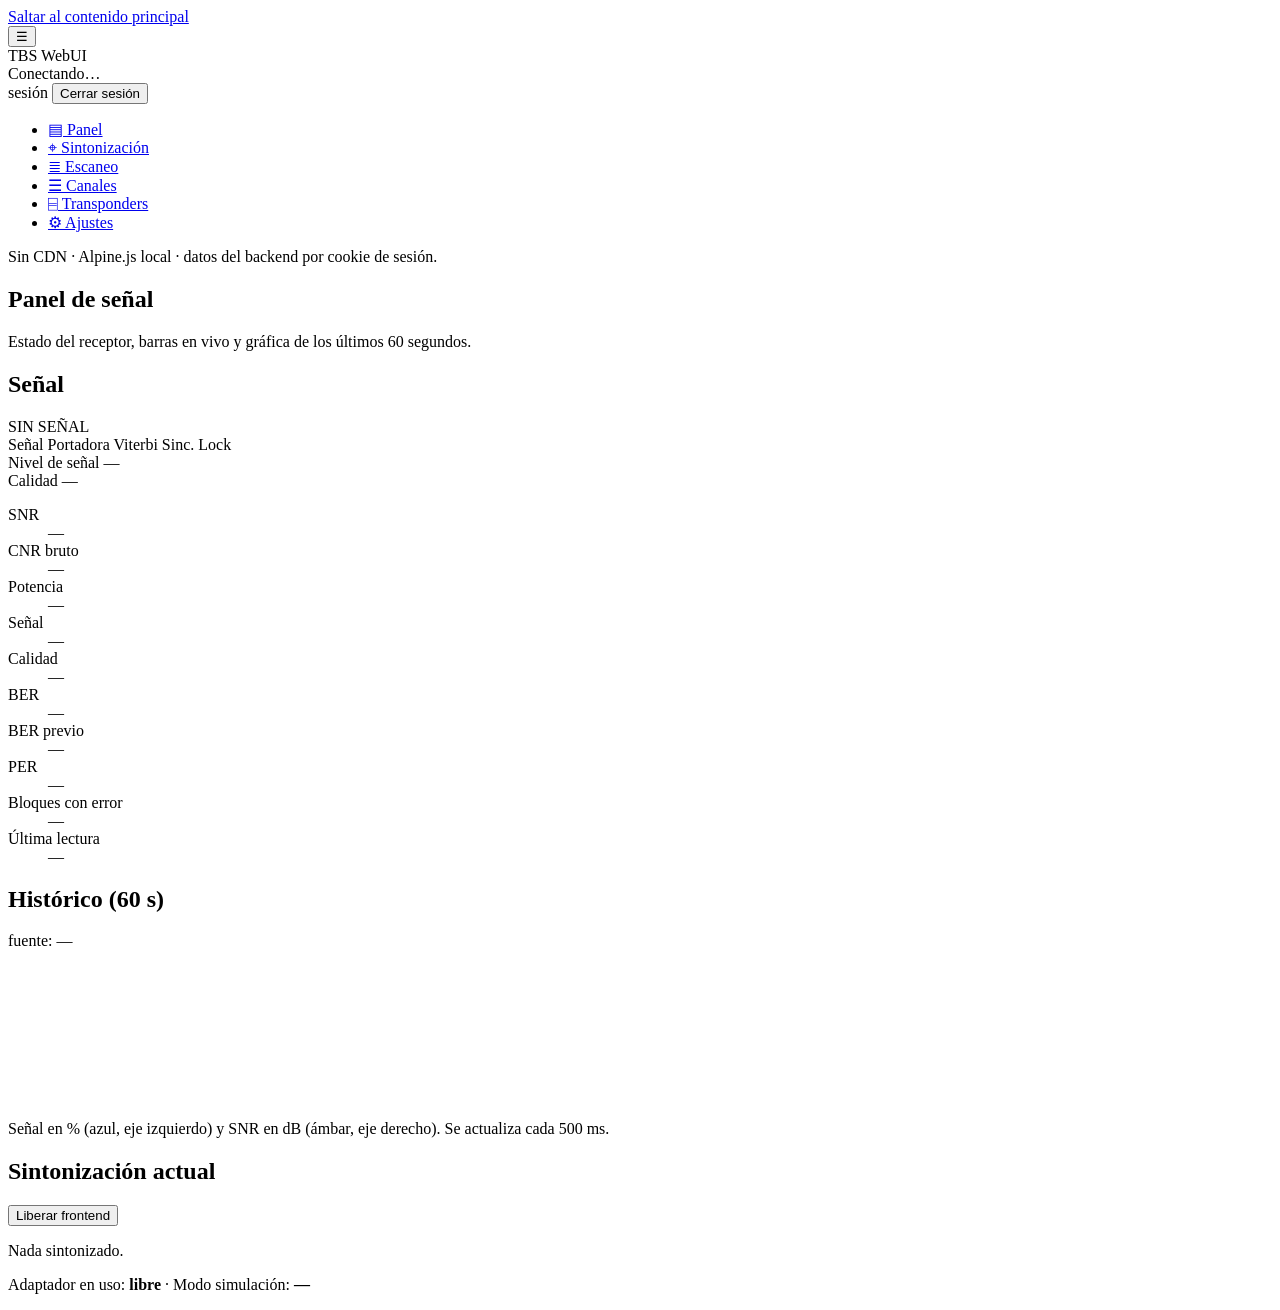
==== tbs-webui/app/web/index.html @ 1529ac0a "TBS WebUI: panel web para tarjetas DVB TBS (FastAPI + SQLite + WebSocket) - Backend FastAPI: login a" ====
<!DOCTYPE html>
<html lang="es">
<head>
  <meta charset="utf-8">
  <meta name="viewport" content="width=device-width, initial-scale=1">
  <meta name="color-scheme" content="dark light">
  <meta name="description" content="Panel web para controlar una tarjeta DVB TBS en Ubuntu: señal en vivo, sintonización, escaneo y canales.">
  <title>Panel · TBS WebUI</title>
  <link rel="icon" href="data:image/svg+xml,%3Csvg xmlns='http://www.w3.org/2000/svg' viewBox='0 0 32 32'%3E%3Crect width='32' height='32' rx='7' fill='%230b1220'/%3E%3Cpath d='M6 20a12 12 0 0 1 12-12' stroke='%2338bdf8' stroke-width='3' fill='none' stroke-linecap='round'/%3E%3Ccircle cx='23' cy='9' r='3' fill='%23fbbf24'/%3E%3Cpath d='M6 26a18 18 0 0 1 18-18' stroke='%2338bdf8' stroke-width='3' fill='none' stroke-linecap='round' opacity='.55'/%3E%3C/svg%3E">
  <link rel="stylesheet" href="/css/styles.css">
</head>
<body>
  <a class="skip-link" href="#main">Saltar al contenido principal</a>

  <div id="boot-overlay" class="overlay" hidden>
    <div class="overlay-card">
      <h1>Sin conexión con el servidor</h1>
      <p id="boot-message">No se pudo contactar con la API de TBS WebUI.</p>
      <button id="boot-retry" type="button" class="btn btn-primary">Reintentar</button>
    </div>
  </div>

  <div id="app-shell" x-data="{ navOpen: false }" @keydown.escape.window="navOpen = false">
    <header class="topbar">
      <button id="nav-toggle" type="button" class="icon-btn nav-toggle"
              aria-label="Mostrar u ocultar la navegación" aria-controls="sidenav" aria-expanded="false"
              :aria-expanded="navOpen ? 'true' : 'false'"
              @click="navOpen = !navOpen">
        <span aria-hidden="true">☰</span>
      </button>
      <div class="brand">
        <span class="brand-mark" aria-hidden="true"></span>
        <span class="brand-name">TBS WebUI</span>
        <span id="app-version" class="brand-version"></span>
      </div>
      <span id="mock-badge" class="badge badge-warn" hidden>MODO SIMULACIÓN</span>

      <div class="topbar-spacer"></div>

      <div id="conn-status" class="conn conn-warn" role="status" aria-live="polite"
           x-data="{ open: false }" @click="open = !open" @keydown.enter.prevent="open = !open"
           tabindex="0" aria-label="Estado de la conexión">
        <span id="conn-dot" class="dot conn-warn" aria-hidden="true"></span>
        <span id="conn-text" class="conn-text">Conectando…</span>
        <span id="conn-detail" class="conn-detail" x-show="open" x-cloak></span>
      </div>

      <div class="user">
        <span id="user-name" class="user-name">sesión</span>
        <button id="logout-btn" type="button" class="btn btn-ghost btn-sm">Cerrar sesión</button>
      </div>
    </header>

    <div class="layout">
      <nav id="sidenav" class="sidenav" aria-label="Navegación principal" :class="{ 'nav-open': navOpen }">
        <ul class="nav-list">
          <li><a class="nav-link" href="#/dashboard" data-route="dashboard" @click="navOpen = false"><span class="nav-ico" aria-hidden="true">▤</span> Panel</a></li>
          <li><a class="nav-link" href="#/tune" data-route="tune" @click="navOpen = false"><span class="nav-ico" aria-hidden="true">⌖</span> Sintonización</a></li>
          <li><a class="nav-link" href="#/scan" data-route="scan" @click="navOpen = false"><span class="nav-ico" aria-hidden="true">≣</span> Escaneo</a></li>
          <li><a class="nav-link" href="#/channels" data-route="channels" @click="navOpen = false"><span class="nav-ico" aria-hidden="true">☰</span> Canales</a></li>
          <li><a class="nav-link" href="#/transponders" data-route="transponders" @click="navOpen = false"><span class="nav-ico" aria-hidden="true">⌸</span> Transponders</a></li>
          <li><a class="nav-link" href="#/settings" data-route="settings" @click="navOpen = false"><span class="nav-ico" aria-hidden="true">⚙</span> Ajustes</a></li>
        </ul>
        <p class="nav-foot muted small">Sin CDN · Alpine.js local · datos del backend por cookie de sesión.</p>
      </nav>

      <main id="main" class="main" tabindex="-1">

        <!-- ================= PANEL ================= -->
        <section class="view" data-view="dashboard" aria-labelledby="h-dashboard">
          <header class="view-head">
            <h1 id="h-dashboard">Panel de señal</h1>
            <p class="muted">Estado del receptor, barras en vivo y gráfica de los últimos 60 segundos.</p>
          </header>

          <div class="grid-2">
            <article class="card">
              <div class="card-head">
                <h2>Señal</h2>
                <span id="dash-lock-badge" class="lock-badge is-unlocked" role="status" aria-live="polite">SIN SEÑAL</span>
              </div>

              <div id="dash-flags" class="flags" role="group" aria-label="Indicadores de bloqueo del receptor">
                <span class="flag flag-off" data-flag="signal"><span class="flag-dot" aria-hidden="true"></span><span>Señal</span></span>
                <span class="flag flag-off" data-flag="carrier"><span class="flag-dot" aria-hidden="true"></span><span>Portadora</span></span>
                <span class="flag flag-off" data-flag="viterbi"><span class="flag-dot" aria-hidden="true"></span><span>Viterbi</span></span>
                <span class="flag flag-off" data-flag="sync"><span class="flag-dot" aria-hidden="true"></span><span>Sinc.</span></span>
                <span class="flag flag-off" data-flag="lock"><span class="flag-dot" aria-hidden="true"></span><span>Lock</span></span>
              </div>

              <div class="bars">
                <div class="bar-block">
                  <div class="bar-head">
                    <span class="bar-label">Nivel de señal</span>
                    <span class="bar-value" id="bar-signal-value">—</span>
                  </div>
                  <div class="bar" id="bar-signal" role="progressbar" aria-label="Nivel de señal"
                       aria-valuemin="0" aria-valuemax="100" aria-valuenow="0">
                    <div class="bar-fill bar-fill-signal" id="bar-signal-fill"></div>
                  </div>
                </div>
                <div class="bar-block">
                  <div class="bar-head">
                    <span class="bar-label">Calidad</span>
                    <span class="bar-value" id="bar-quality-value">—</span>
                  </div>
                  <div class="bar" id="bar-quality" role="progressbar" aria-label="Calidad de señal"
                       aria-valuemin="0" aria-valuemax="100" aria-valuenow="0">
                    <div class="bar-fill bar-fill-quality" id="bar-quality-fill"></div>
                  </div>
                </div>
              </div>

              <p id="stats-error" class="callout callout-error" hidden></p>

              <dl class="metrics">
                <div class="metric"><dt>SNR</dt><dd id="m-snr">—</dd></div>
                <div class="metric"><dt>CNR bruto</dt><dd id="m-cnr">—</dd></div>
                <div class="metric"><dt>Potencia</dt><dd id="m-dbm">—</dd></div>
                <div class="metric"><dt>Señal</dt><dd id="m-signal">—</dd></div>
                <div class="metric"><dt>Calidad</dt><dd id="m-quality">—</dd></div>
                <div class="metric"><dt>BER</dt><dd id="m-ber">—</dd></div>
                <div class="metric"><dt>BER previo</dt><dd id="m-ber-pre">—</dd></div>
                <div class="metric"><dt>PER</dt><dd id="m-per">—</dd></div>
                <div class="metric"><dt>Bloques con error</dt><dd id="m-ucblocks">—</dd></div>
                <div class="metric"><dt>Última lectura</dt><dd id="m-updated">—</dd></div>
              </dl>
            </article>

            <article class="card">
              <div class="card-head">
                <h2>Histórico (60 s)</h2>
                <span class="muted small">fuente: <span id="dash-source">—</span></span>
              </div>
              <div class="chart-wrap">
                <canvas id="signal-chart" role="img"
                        aria-label="Gráfica temporal con el nivel de señal en porcentaje y la relación señal-ruido en decibelios"></canvas>
              </div>
              <p class="muted small">Señal en % (azul, eje izquierdo) y SNR en dB (ámbar, eje derecho). Se actualiza cada 500 ms.</p>
            </article>
          </div>

          <article class="card">
            <div class="card-head">
              <h2>Sintonización actual</h2>
              <button id="release-btn" type="button" class="btn btn-danger-outline btn-sm">Liberar frontend</button>
            </div>
            <div id="tuned-summary"><p class="muted">Nada sintonizado.</p></div>
            <p class="muted small">
              Adaptador en uso: <strong id="dash-locked-by">libre</strong> ·
              Modo simulación: <strong id="dash-mock-mode">—</strong>
            </p>
          </article>
        </section>

        <!-- ================= SINTONIZACIÓN ================= -->
        <section class="view" data-view="tune" aria-labelledby="h-tune" hidden>
          <header class="view-head">
            <h1 id="h-tune">Sintonización manual</h1>
            <p class="muted">Introduce la frecuencia del transponder en MHz; el backend resta el LNB internamente.</p>
          </header>

          <form id="tune-form" class="card" novalidate>
            <div class="form-grid">
              <div class="field">
                <label for="tune-adapter">Adaptador / frontend</label>
                <select id="tune-adapter"></select>
              </div>
              <div class="field">
                <label for="tune-system">Sistema de entrega</label>
                <select id="tune-system">
                  <option value="DVB-S2" selected>DVB-S2</option>
                  <option value="DVB-S">DVB-S</option>
                  <option value="DVB-T">DVB-T</option>
                  <option value="DVB-T2">DVB-T2</option>
                  <option value="DVB-C">DVB-C</option>
                  <option value="DVB-C2">DVB-C2</option>
                  <option value="ISDB-T">ISDB-T</option>
                  <option value="ATSC">ATSC</option>
                </select>
              </div>
              <div class="field">
                <label for="tune-frequency">Frecuencia (MHz)</label>
                <input id="tune-frequency" name="frequency" type="number" inputmode="decimal" step="0.001" min="0" max="2200" value="11096" required>
                <p class="hint" id="tune-freq-hint">Introduce la frecuencia del transponder en MHz.</p>
              </div>
              <div class="field" data-sat-only>
                <label for="tune-polarization">Polarización</label>
                <select id="tune-polarization">
                  <option value="">Automática</option>
                  <option value="V" selected>V (vertical)</option>
                  <option value="H">H (horizontal)</option>
                  <option value="L">L (circular izquierda)</option>
                  <option value="R">R (circular derecha)</option>
                </select>
              </div>
              <div class="field" data-sat-only>
                <label for="tune-symbolrate">Symbol rate (ksps)</label>
                <input id="tune-symbolrate" type="number" inputmode="numeric" step="1" min="0" value="27500">
              </div>
              <div class="field" data-sys="sat cable">
                <label for="tune-fec">FEC</label>
                <select id="tune-fec">
                  <option value="">AUTO</option>
                  <option value="1/2">1/2</option>
                  <option value="2/3">2/3</option>
                  <option value="3/4" selected>3/4</option>
                  <option value="5/6">5/6</option>
                  <option value="7/8">7/8</option>
                  <option value="1/4">1/4</option>
                  <option value="3/5">3/5</option>
                  <option value="4/5">4/5</option>
                  <option value="8/9">8/9</option>
                  <option value="9/10">9/10</option>
                </select>
              </div>
              <div class="field" data-sys="sat terr cable">
                <label for="tune-modulation">Modulación</label>
                <select id="tune-modulation">
                  <option value="">AUTO (por defecto del sistema)</option>
                  <option value="QPSK">QPSK</option>
                  <option value="8PSK" selected>8PSK</option>
                  <option value="16APSK">16APSK</option>
                  <option value="32APSK">32APSK</option>
                  <option value="QAM16">QAM16</option>
                  <option value="QAM32">QAM32</option>
                  <option value="QAM64">QAM64</option>
                  <option value="QAM128">QAM128</option>
                  <option value="QAM256">QAM256</option>
                  <option value="8VSB">8VSB</option>
                  <option value="16VSB">16VSB</option>
                </select>
              </div>
              <div class="field" data-sys="sat">
                <label for="tune-rolloff">Roll-off</label>
                <select id="tune-rolloff">
                  <option value="">AUTO</option>
                  <option value="0.20">0,20</option>
                  <option value="0.25">0,25</option>
                  <option value="0.35" selected>0,35</option>
                </select>
              </div>
              <div class="field" data-sys="sat">
                <label for="tune-pilot">Piloto</label>
                <select id="tune-pilot">
                  <option value="">AUTO</option>
                  <option value="ON">ON</option>
                  <option value="OFF">OFF</option>
                </select>
              </div>
              <div class="field" data-sys="terr">
                <label for="tune-bandwidth">Ancho de banda (MHz)</label>
                <select id="tune-bandwidth">
                  <option value="">AUTO</option>
                  <option value="8" selected>8</option>
                  <option value="7">7</option>
                  <option value="6">6</option>
                  <option value="5">5</option>
                  <option value="10">10</option>
                </select>
              </div>
              <div class="field" data-sys="terr">
                <label for="tune-guard">Intervalo de guarda</label>
                <select id="tune-guard">
                  <option value="">AUTO</option>
                  <option value="1/32">1/32</option>
                  <option value="1/16">1/16</option>
                  <option value="1/8">1/8</option>
                  <option value="1/4">1/4</option>
                </select>
              </div>
              <div class="field" data-sys="terr">
                <label for="tune-transmission">Modo de transmisión</label>
                <select id="tune-transmission">
                  <option value="">AUTO</option>
                  <option value="2K">2K</option>
                  <option value="8K">8K</option>
                  <option value="4K">4K</option>
                </select>
              </div>
              <div class="field" data-sys="terr">
                <label for="tune-hierarchy">Jerarquía</label>
                <select id="tune-hierarchy">
                  <option value="">AUTO</option>
                  <option value="NONE">Ninguna</option>
                  <option value="1">1</option>
                  <option value="2">2</option>
                  <option value="4">4</option>
                </select>
              </div>
              <div class="field" data-sys="terr">
                <label for="tune-code-rate-hp">Code rate HP</label>
                <select id="tune-code-rate-hp">
                  <option value="">AUTO</option>
                  <option value="1/2">1/2</option>
                  <option value="2/3">2/3</option>
                  <option value="3/4">3/4</option>
                  <option value="5/6">5/6</option>
                  <option value="7/8">7/8</option>
                </select>
              </div>
              <div class="field" data-sys="terr">
                <label for="tune-code-rate-lp">Code rate LP</label>
                <select id="tune-code-rate-lp">
                  <option value="">AUTO</option>
                  <option value="1/2">1/2</option>
                  <option value="2/3">2/3</option>
                  <option value="3/4">3/4</option>
                  <option value="5/6">5/6</option>
                  <option value="7/8">7/8</option>
                </select>
              </div>
              <div class="field" data-sys="sat">
                <label for="tune-stream-id">Stream ID (multistream)</label>
                <input id="tune-stream-id" type="number" inputmode="numeric" step="1" min="0" placeholder="opcional">
              </div>
              <div class="field" data-sys="sat">
                <label for="tune-plp-id">PLP ID</label>
                <input id="tune-plp-id" type="number" inputmode="numeric" step="1" min="0" placeholder="opcional">
              </div>
              <div class="field" data-sys="sat terr cable">
                <label for="tune-inversion">Inversión</label>
                <select id="tune-inversion">
                  <option value="AUTO" selected>AUTO</option>
                  <option value="ON">ON</option>
                  <option value="OFF">OFF</option>
                </select>
              </div>
              <div class="field" data-sys="sat terr cable">
                <label for="tune-lock-timeout">Timeout de lock (s)</label>
                <input id="tune-lock-timeout" type="number" inputmode="decimal" step="0.5" min="0.5" max="30" value="5">
              </div>
            </div>

            <details class="disclosure" open>
              <summary>Antena, LNB, tono y DiSEqC</summary>
              <div class="form-grid">
                <div class="field field-check">
                  <label class="check">
                    <input id="tune-use-lnb" type="checkbox" checked>
                    <span>Aplicar conversión de LNB (banda Ku)</span>
                  </label>
                </div>
                <div class="field">
                  <label for="tune-lnb-low">LNB banda baja (kHz)</label>
                  <input id="tune-lnb-low" type="number" inputmode="numeric" step="1" value="9750">
                </div>
                <div class="field">
                  <label for="tune-lnb-high">LNB banda alta (kHz)</label>
                  <input id="tune-lnb-high" type="number" inputmode="numeric" step="1" value="10600">
                </div>
                <div class="field">
                  <label for="tune-lnb-threshold">Umbral de banda (kHz)</label>
                  <input id="tune-lnb-threshold" type="number" inputmode="numeric" step="1" value="11700">
                </div>
                <div class="field">
                  <label for="tune-tone">Tono 22 kHz</label>
                  <select id="tune-tone">
                    <option value="" selected>Automático según banda</option>
                    <option value="1">Forzar encendido</option>
                    <option value="0">Forzar apagado</option>
                  </select>
                </div>
                <div class="field">
                  <label for="tune-voltage">Voltaje de polarización</label>
                  <select id="tune-voltage">
                    <option value="" selected>Automático (H/R = 18 V, V/L = 13 V)</option>
                    <option value="13V">13 V</option>
                    <option value="18V">18 V</option>
                    <option value="OFF">Apagado</option>
                  </select>
                </div>
                <div class="field">
                  <label for="tune-diseqc">DiSEqC</label>
                  <select id="tune-diseqc">
                    <option value="" selected>Desactivado</option>
                    <option value="1.0:0">1.0 · posición 1</option>
                    <option value="1.0:1">1.0 · posición 2</option>
                    <option value="1.0:2">1.0 · posición 3</option>
                    <option value="1.0:3">1.0 · posición 4</option>
                    <option value="1.1:0">1.1 · conmutador 1</option>
                    <option value="1.1:1">1.1 · conmutador 2</option>
                    <option value="1.1:2">1.1 · conmutador 3</option>
                    <option value="1.1:3">1.1 · conmutador 4</option>
                    <option value="1.1:4">1.1 · conmutador 5</option>
                    <option value="1.1:5">1.1 · conmutador 6</option>
                    <option value="1.1:6">1.1 · conmutador 7</option>
                    <option value="1.1:7">1.1 · conmutador 8</option>
                    <option value="1.1:8">1.1 · conmutador 9</option>
                    <option value="1.1:9">1.1 · conmutador 10</option>
                    <option value="1.1:10">1.1 · conmutador 11</option>
                    <option value="1.1:11">1.1 · conmutador 12</option>
                    <option value="1.1:12">1.1 · conmutador 13</option>
                    <option value="1.1:13">1.1 · conmutador 14</option>
                    <option value="1.1:14">1.1 · conmutador 15</option>
                    <option value="1.1:15">1.1 · conmutador 16</option>
                  </select>
                </div>
                <div class="field field-actions">
                  <button id="tune-save-lnb" type="button" class="btn btn-ghost btn-sm">Guardar como predeterminados</button>
                </div>
              </div>
            </details>

            <div class="form-actions">
              <button id="tune-submit" type="submit" class="btn btn-primary">Sintonizar</button>
              <button id="tune-release" type="button" class="btn btn-ghost">Liberar</button>
            </div>

            <p id="tune-result" class="callout" hidden></p>
          </form>
        </section>

        <!-- ================= ESCANEO ================= -->
        <section class="view" data-view="scan" aria-labelledby="h-scan" hidden>
          <header class="view-head">
            <h1 id="h-scan">Escaneo de servicios</h1>
            <p class="muted">Escanea el transponder actual o una lista completa de dvb-scan-tables.</p>
          </header>

          <form id="scan-form" class="card">
            <div class="form-grid">
              <div class="field">
                <label for="scan-adapter">Adaptador / frontend</label>
                <select id="scan-adapter"></select>
              </div>
              <div class="field">
                <span class="label">Origen del escaneo</span>
                <div class="radios">
                  <label class="check"><input id="scan-mode-current" type="radio" name="scan-mode" value="current" checked><span>Transponder actual</span></label>
                  <label class="check"><input id="scan-mode-table" type="radio" name="scan-mode" value="table"><span>Lista completa (tabla)</span></label>
                </div>
                <p class="hint" id="scan-mode-hint"></p>
              </div>
              <div class="field" id="scan-table-row" hidden>
                <label for="scan-table">Lista de transponders</label>
                <select id="scan-table"></select>
                <p class="hint" id="scan-table-info">Selecciona una lista.</p>
              </div>
              <div class="field">
                <label for="scan-lock-timeout">Timeout de lock (s)</label>
                <input id="scan-lock-timeout" type="number" inputmode="decimal" step="0.5" min="0.5" max="30" value="5">
              </div>
              <div class="field">
                <label for="scan-dwell">Permanencia por transponder (s)</label>
                <input id="scan-dwell" type="number" inputmode="decimal" step="0.5" min="0" placeholder="por defecto del backend">
              </div>
              <div class="field field-check">
                <label class="check">
                  <input id="scan-clear" type="checkbox">
                  <span>Borrar los canales existentes antes de escanear</span>
                </label>
              </div>
            </div>
            <div class="form-actions">
              <button id="scan-start" type="submit" class="btn btn-primary">Iniciar escaneo</button>
              <button id="scan-stop" type="button" class="btn btn-danger-outline">Detener</button>
            </div>
          </form>

          <article class="card">
            <div class="card-head">
              <h2>Progreso</h2>
              <span id="scan-state" class="badge">idle</span>
            </div>
            <div class="bar" id="scan-progress" role="progressbar" aria-label="Progreso del escaneo"
                 aria-valuemin="0" aria-valuemax="100" aria-valuenow="0">
              <div class="bar-fill bar-fill-scan" id="scan-progress-fill"></div>
            </div>
            <dl class="metrics">
              <div class="metric"><dt>Porcentaje</dt><dd id="scan-percent">0,0 %</dd></div>
              <div class="metric"><dt>Transponder</dt><dd id="scan-current-tp">—</dd></div>
              <div class="metric"><dt>Servicios encontrados</dt><dd id="scan-services-found">0</dd></div>
              <div class="metric"><dt>Transponders con lock</dt><dd id="scan-locked">0</dd></div>
              <div class="metric"><dt>Transponders escaneados</dt><dd id="scan-scanned">0</dd></div>
              <div class="metric"><dt>Total de transponders</dt><dd id="scan-total">0</dd></div>
            </dl>
            <p class="muted small" id="scan-message">—</p>
            <div id="scan-errors" class="callout callout-error" hidden></div>
          </article>

          <div class="grid-2">
            <article class="card">
              <div class="card-head">
                <h2>Registro en vivo</h2>
                <span class="muted small"><span id="scan-log-count">0</span> líneas</span>
              </div>
              <label class="check small">
                <input id="scan-autoscroll" type="checkbox" checked>
                <span>Desplazamiento automático</span>
              </label>
              <ul id="scan-log" class="log" role="log" aria-live="polite" aria-label="Registro del escaneo"></ul>
            </article>

            <article class="card">
              <div class="card-head">
                <h2>Servicios encontrados</h2>
                <span class="muted small"><span id="scan-services-count">0</span> servicios</span>
              </div>
              <div class="table-wrap">
                <table class="table">
                  <caption class="sr-only">Servicios detectados durante el escaneo</caption>
                  <thead>
                    <tr>
                      <th scope="col">SID</th>
                      <th scope="col">Nombre</th>
                      <th scope="col">Proveedor</th>
                      <th scope="col">Tipo</th>
                      <th scope="col">VPID</th>
                      <th scope="col">APID</th>
                      <th scope="col">Acceso</th>
                    </tr>
                  </thead>
                  <tbody id="scan-services-body">
                    <tr><td colspan="7" class="muted center">Todavía no se han encontrado servicios.</td></tr>
                  </tbody>
                </table>
              </div>
            </article>
          </div>
        </section>

        <!-- ================= CANALES ================= -->
        <section class="view" data-view="channels" aria-labelledby="h-channels" hidden>
          <header class="view-head">
            <h1 id="h-channels">Canales</h1>
            <p class="muted">Busca, filtra, renombra y exporta la lista de servicios detectados.</p>
          </header>

          <article class="card">
            <div class="toolbar">
              <div class="field field-inline">
                <label for="ch-search">Buscar</label>
                <input id="ch-search" type="search" placeholder="nombre o proveedor" autocomplete="off">
              </div>
              <div class="field field-inline">
                <label for="ch-type">Tipo</label>
                <select id="ch-type">
                  <option value="">Todos</option>
                  <option value="TV">TV</option>
                  <option value="Radio">Radio</option>
                </select>
              </div>
              <div class="field field-inline">
                <label for="ch-fta">Acceso</label>
                <select id="ch-fta">
                  <option value="">Todos</option>
                  <option value="true">FTA (libre)</option>
                  <option value="false">Cifrado</option>
                </select>
              </div>
              <div class="field field-inline">
                <label for="ch-transponder">Transponder</label>
                <select id="ch-transponder"><option value="">Todos</option></select>
              </div>
              <div class="field field-inline">
                <label for="ch-limit">Por página</label>
                <select id="ch-limit">
                  <option value="25">25</option>
                  <option value="50" selected>50</option>
                  <option value="100">100</option>
                  <option value="200">200</option>
                </select>
              </div>
              <div class="toolbar-actions">
                <button id="ch-refresh" type="button" class="btn btn-ghost btn-sm">Actualizar</button>
                <a id="ch-export-m3u" class="btn btn-ghost btn-sm" href="/api/export/m3u" download>Descargar M3U</a>
                <a id="ch-export-conf" class="btn btn-ghost btn-sm" href="/api/export/channels.conf" download>Descargar channels.conf</a>
              </div>
            </div>

            <div class="table-actions">
              <span class="muted small"><strong id="ch-count">0</strong> canales · <strong id="ch-selected-count">0</strong> seleccionados</span>
              <div class="toolbar-spacer"></div>
              <button id="ch-bulk-delete" type="button" class="btn btn-danger-outline btn-sm" disabled>Borrar seleccionados</button>
              <button id="ch-delete-all" type="button" class="btn btn-danger-outline btn-sm">Borrar todos</button>
            </div>

            <div class="table-wrap">
              <table class="table table-channels">
                <caption class="sr-only">Listado de canales con acciones de renombrado y borrado</caption>
                <thead>
                  <tr>
                    <th scope="col"><input id="ch-select-all" type="checkbox" aria-label="Seleccionar todos los canales de la página"></th>
                    <th scope="col">ID</th>
                    <th scope="col">Nombre</th>
                    <th scope="col">Proveedor</th>
                    <th scope="col">Tipo</th>
                    <th scope="col">SID</th>
                    <th scope="col">VPID / APID</th>
                    <th scope="col">Transponder</th>
                    <th scope="col">Acceso</th>
                    <th scope="col">Acciones</th>
                  </tr>
                </thead>
                <tbody id="ch-body">
                  <tr><td colspan="10" class="muted center">Cargando…</td></tr>
                </tbody>
              </table>
            </div>

            <div class="pagination">
              <button id="ch-prev" type="button" class="btn btn-ghost btn-sm" disabled>← Anterior</button>
              <span class="muted small" id="ch-page-info">0–0 de 0</span>
              <button id="ch-next" type="button" class="btn btn-ghost btn-sm" disabled>Siguiente →</button>
              <span class="toolbar-spacer"></span>
              <span class="muted small" id="ch-status" role="status" aria-live="polite"></span>
            </div>
          </article>
        </section>

        <!-- ================= TRANSPONDERS ================= -->
        <section class="view" data-view="transponders" aria-labelledby="h-transponders" hidden>
          <header class="view-head">
            <h1 id="h-transponders">Transponders</h1>
            <p class="muted">Transponders guardados en la base de datos, con el número de servicios asociados.</p>
          </header>

          <article class="card">
            <div class="toolbar">
              <div class="field field-inline">
                <label for="tp-search">Buscar</label>
                <input id="tp-search" type="search" placeholder="frecuencia, satélite, sistema…" autocomplete="off">
              </div>
              <div class="toolbar-actions">
                <button id="tp-refresh" type="button" class="btn btn-ghost btn-sm">Actualizar</button>
              </div>
              <span class="toolbar-spacer"></span>
              <span class="muted small"><strong id="tp-count">0</strong> en total</span>
            </div>
            <div class="table-wrap">
              <table class="table">
                <caption class="sr-only">Listado de transponders</caption>
                <thead>
                  <tr>
                    <th scope="col">ID</th>
                    <th scope="col">Sistema</th>
                    <th scope="col">Frecuencia</th>
                    <th scope="col">Pol.</th>
                    <th scope="col">Symbol rate</th>
                    <th scope="col">FEC</th>
                    <th scope="col">Modulación</th>
                    <th scope="col">Satélite</th>
                    <th scope="col">Servicios</th>
                  </tr>
                </thead>
                <tbody id="tp-body">
                  <tr><td colspan="9" class="muted center">Cargando…</td></tr>
                </tbody>
              </table>
            </div>
            <p class="muted small" id="tp-status" role="status" aria-live="polite"></p>
          </article>
        </section>

        <!-- ================= AJUSTES ================= -->
        <section class="view" data-view="settings" aria-labelledby="h-settings" hidden>
          <header class="view-head">
            <h1 id="h-settings">Ajustes</h1>
            <p class="muted">Valores por defecto del dispositivo, del LNB y del escaneo.</p>
          </header>

          <div class="grid-2">
            <form id="settings-form" class="card">
              <div class="card-head">
                <h2>Dispositivo y LNB</h2>
                <span class="muted small" id="settings-default"></span>
              </div>
              <div class="form-grid single">
                <div class="field">
                  <label for="set-adapter">Adaptador por defecto</label>
                  <select id="set-adapter"></select>
                </div>
                <div class="field">
                  <label for="set-lnb-type">Tipo de LNB</label>
                  <select id="set-lnb-type">
                    <option value="universal" selected>Universal (9750 / 10600 / 11700)</option>
                    <option value="custom">Personalizado</option>
                  </select>
                </div>
                <div class="field">
                  <label for="set-lnb-low">LNB banda baja (kHz)</label>
                  <input id="set-lnb-low" type="number" inputmode="numeric" step="1" min="0" value="9750" disabled>
                </div>
                <div class="field">
                  <label for="set-lnb-high">LNB banda alta (kHz)</label>
                  <input id="set-lnb-high" type="number" inputmode="numeric" step="1" min="0" value="10600" disabled>
                </div>
                <div class="field">
                  <label for="set-lnb-threshold">Umbral de banda (kHz)</label>
                  <input id="set-lnb-threshold" type="number" inputmode="numeric" step="1" min="0" value="11700" disabled>
                </div>
                <div class="field field-check">
                  <label class="check"><input id="set-tone" type="checkbox"><span>Tono 22 kHz por defecto</span></label>
                </div>
                <div class="field">
                  <label for="set-voltage">Voltaje por defecto</label>
                  <select id="set-voltage">
                    <option value="13V">13 V</option>
                    <option value="18V">18 V</option>
                    <option value="OFF">Apagado</option>
                  </select>
                </div>
                <div class="field">
                  <label for="set-lock-timeout">Timeout de lock (s)</label>
                  <input id="set-lock-timeout" type="number" inputmode="decimal" step="0.5" min="0.5" max="30" value="5">
                </div>
                <div class="field">
                  <label for="set-lock-timeout-ms">Timeout de lock (ms)</label>
                  <input id="set-lock-timeout-ms" type="number" inputmode="numeric" step="50" min="50" max="10000" value="500">
                </div>
                <div class="field">
                  <label for="set-dwell">Permanencia por transponder (s)</label>
                  <input id="set-dwell" type="number" inputmode="decimal" step="0.5" min="0.5" max="60" value="8">
                </div>
                <div class="field">
                  <label for="set-poll-ms">Intervalo de sondeo de señal (ms)</label>
                  <input id="set-poll-ms" type="number" inputmode="numeric" step="100" min="100" max="5000" value="500">
                </div>
                <div class="field">
                  <label for="set-history-seconds">Histórico de la gráfica (s)</label>
                  <input id="set-history-seconds" type="number" inputmode="numeric" step="10" min="10" max="600" value="60">
                </div>
              </div>
              <div class="form-actions">
                <button id="settings-save" type="submit" class="btn btn-primary">Guardar ajustes</button>
                <button id="settings-reload" type="button" class="btn btn-ghost">Recargar</button>
                <span class="muted small">Modo simulación: <strong id="settings-mock">—</strong></span>
              </div>
            </form>

            <div class="stack">
              <form id="pw-form" class="card">
                <div class="card-head"><h2>Cambiar contraseña</h2></div>
                <div class="form-grid single">
                  <div class="field">
                    <label for="pw-current">Contraseña actual</label>
                    <input id="pw-current" type="password" autocomplete="current-password" required>
                  </div>
                  <div class="field">
                    <label for="pw-new">Contraseña nueva (mínimo 8 caracteres)</label>
                    <input id="pw-new" type="password" autocomplete="new-password" minlength="8" required>
                  </div>
                  <div class="field">
                    <label for="pw-confirm">Repite la contraseña nueva</label>
                    <input id="pw-confirm" type="password" autocomplete="new-password" minlength="8" required>
                  </div>
                </div>
                <div class="form-actions">
                  <button id="pw-submit" type="submit" class="btn btn-primary">Cambiar contraseña</button>
                </div>
              </form>

              <article class="card">
                <div class="card-head">
                  <h2>Registro del servidor</h2>
                  <span class="muted small"><span id="logs-count">0</span> entradas</span>
                </div>
                <div class="form-actions">
                  <button id="logs-refresh" type="button" class="btn btn-ghost btn-sm">Actualizar registro</button>
                </div>
                <ul id="logs-list" class="log log-short" role="log" aria-label="Registro del servidor">
                  <li class="muted log-line">Pulsa «Actualizar registro» para cargarlo.</li>
                </ul>
              </article>
            </div>
          </div>
        </section>

      </main>
    </div>
  </div>

  <!-- Avisos -->
  <div id="toasts" class="toasts" aria-live="polite" aria-atomic="false"></div>

  <!-- Diálogos nativos -->
  <dialog id="confirm-dialog" class="dialog" aria-labelledby="confirm-title">
    <h2 id="confirm-title">Confirmar</h2>
    <p id="confirm-text"></p>
    <form method="dialog" class="dialog-actions">
      <button id="confirm-cancel" type="submit" class="btn btn-ghost" value="cancel">Cancelar</button>
      <button id="confirm-ok" type="submit" class="btn btn-primary" value="ok">Confirmar</button>
    </form>
  </dialog>

  <dialog id="prompt-dialog" class="dialog" aria-labelledby="prompt-title">
    <h2 id="prompt-title">Editar</h2>
    <form method="dialog">
      <div class="field">
        <label for="prompt-input" id="prompt-label">Valor</label>
        <input id="prompt-input" type="text" maxlength="120">
      </div>
      <div class="dialog-actions">
        <button id="prompt-cancel" type="submit" class="btn btn-ghost" value="cancel">Cancelar</button>
        <button id="prompt-ok" type="submit" class="btn btn-primary" value="ok">Guardar</button>
      </div>
    </form>
  </dialog>

  <noscript>
    <p class="noscript">TBS WebUI necesita JavaScript activado para mostrar la señal en vivo.</p>
  </noscript>

  <script type="module" src="/js/app.js"></script>
  <script defer src="/vendor/alpine.min.js"></script>
</body>
</html>
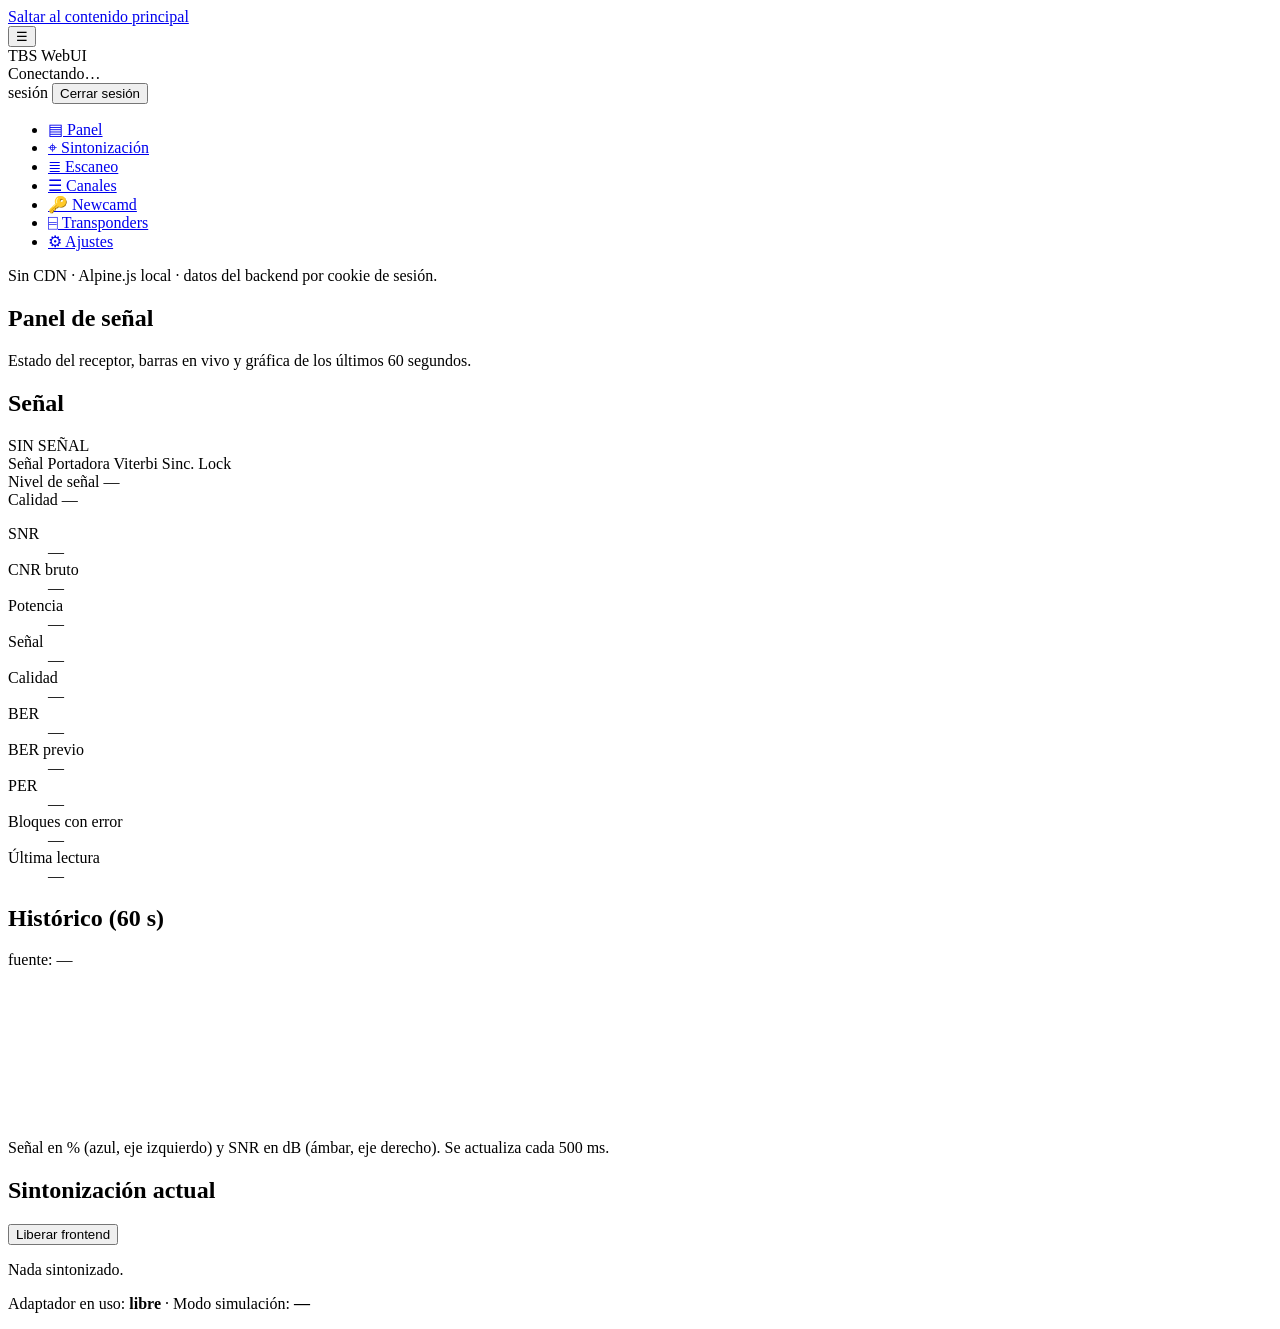
==== commit 131faf0e: "Newcamd: cuentas, API y panel + CSP para Alpine; transponder 10970 V 27900 verificado - Nueva pestan" ====
--- a/tbs-webui/app/web/index.html
+++ b/tbs-webui/app/web/index.html
@@ -58,6 +58,7 @@
           <li><a class="nav-link" href="#/tune" data-route="tune" @click="navOpen = false"><span class="nav-ico" aria-hidden="true">⌖</span> Sintonización</a></li>
           <li><a class="nav-link" href="#/scan" data-route="scan" @click="navOpen = false"><span class="nav-ico" aria-hidden="true">≣</span> Escaneo</a></li>
           <li><a class="nav-link" href="#/channels" data-route="channels" @click="navOpen = false"><span class="nav-ico" aria-hidden="true">☰</span> Canales</a></li>
+          <li><a class="nav-link" href="#/newcamd" data-route="newcamd" @click="navOpen = false"><span class="nav-ico" aria-hidden="true">🔑</span> Newcamd</a></li>
           <li><a class="nav-link" href="#/transponders" data-route="transponders" @click="navOpen = false"><span class="nav-ico" aria-hidden="true">⌸</span> Transponders</a></li>
           <li><a class="nav-link" href="#/settings" data-route="settings" @click="navOpen = false"><span class="nav-ico" aria-hidden="true">⚙</span> Ajustes</a></li>
         </ul>
@@ -768,6 +769,95 @@
         </section>
 
       </main>
+
+      <!-- ================= NEWCAMD ================= -->
+      <section class="view" data-view="newcamd" aria-labelledby="h-newcamd" hidden>
+        <header class="view-head">
+          <h1 id="h-newcamd">Newcamd</h1>
+          <p class="muted">
+            Servidores Newcamd propios o autorizados (card sharing). Las contraseñas se guardan
+            cifradas y nunca se muestran.
+          </p>
+        </header>
+
+        <div id="newcamd-disabled" class="callout callout-warn" hidden>
+          Newcamd está deshabilitado en el servidor (TBS_NEWCAMD_ENABLED=0).
+        </div>
+
+        <article class="card">
+          <div class="card-head">
+            <h2>Cuentas</h2>
+            <div class="form-actions">
+              <button id="newcamd-new" type="button" class="btn btn-primary btn-sm">Nueva cuenta</button>
+              <button id="newcamd-refresh" type="button" class="btn btn-ghost btn-sm">Actualizar</button>
+              <button id="newcamd-connect-all" type="button" class="btn btn-ghost btn-sm">Conectar todas</button>
+              <button id="newcamd-disconnect-all" type="button" class="btn btn-ghost btn-sm">Desconectar todas</button>
+            </div>
+          </div>
+
+          <div class="table-wrap">
+            <table class="table">
+              <thead>
+                <tr>
+                  <th>Estado</th>
+                  <th>Nombre</th>
+                  <th>Servidor</th>
+                  <th>Usuario</th>
+                  <th>ECM/CW</th>
+                  <th class="col-actions">Acciones</th>
+                </tr>
+              </thead>
+              <tbody id="newcamd-rows">
+                <tr><td colspan="6" class="muted">Cargando cuentas…</td></tr>
+              </tbody>
+            </table>
+          </div>
+
+          <form id="newcamd-form" class="form-grid" hidden>
+            <div class="field">
+              <label for="nc-name">Nombre</label>
+              <input id="nc-name" type="text" maxlength="64" required placeholder="mi-servidor">
+            </div>
+            <div class="field">
+              <label for="nc-host">Servidor (host o IP)</label>
+              <input id="nc-host" type="text" maxlength="255" required placeholder="192.168.1.50">
+            </div>
+            <div class="field">
+              <label for="nc-port">Puerto</label>
+              <input id="nc-port" type="number" min="1" max="65535" value="50001">
+            </div>
+            <div class="field">
+              <label for="nc-user">Usuario</label>
+              <input id="nc-user" type="text" maxlength="64" autocomplete="off">
+            </div>
+            <div class="field">
+              <label for="nc-pass">Contraseña</label>
+              <input id="nc-pass" type="password" maxlength="128" autocomplete="new-password" placeholder="(sin cambios)">
+            </div>
+            <div class="field">
+              <label for="nc-deskey">Deskey (28 hex)</label>
+              <input id="nc-deskey" type="text" maxlength="32" value="0102030405060708091011121314">
+            </div>
+            <div class="field field-check">
+              <label class="check"><input id="nc-enabled" type="checkbox" checked><span>Habilitada</span></label>
+            </div>
+            <div class="field field-check">
+              <label class="check"><input id="nc-auto" type="checkbox"><span>Conectar al arrancar</span></label>
+            </div>
+            <div class="field field-wide">
+              <label for="nc-notes">Notas</label>
+              <input id="nc-notes" type="text" maxlength="500" placeholder="opcional">
+            </div>
+            <div class="form-actions field-wide">
+              <button id="nc-save" type="submit" class="btn btn-primary">Guardar</button>
+              <button id="nc-test" type="button" class="btn btn-ghost">Probar conexión</button>
+              <button id="nc-cancel" type="button" class="btn btn-ghost">Cancelar</button>
+              <span id="nc-result" class="muted small" role="status"></span>
+            </div>
+          </form>
+        </article>
+      </section>
+
     </div>
   </div>
 
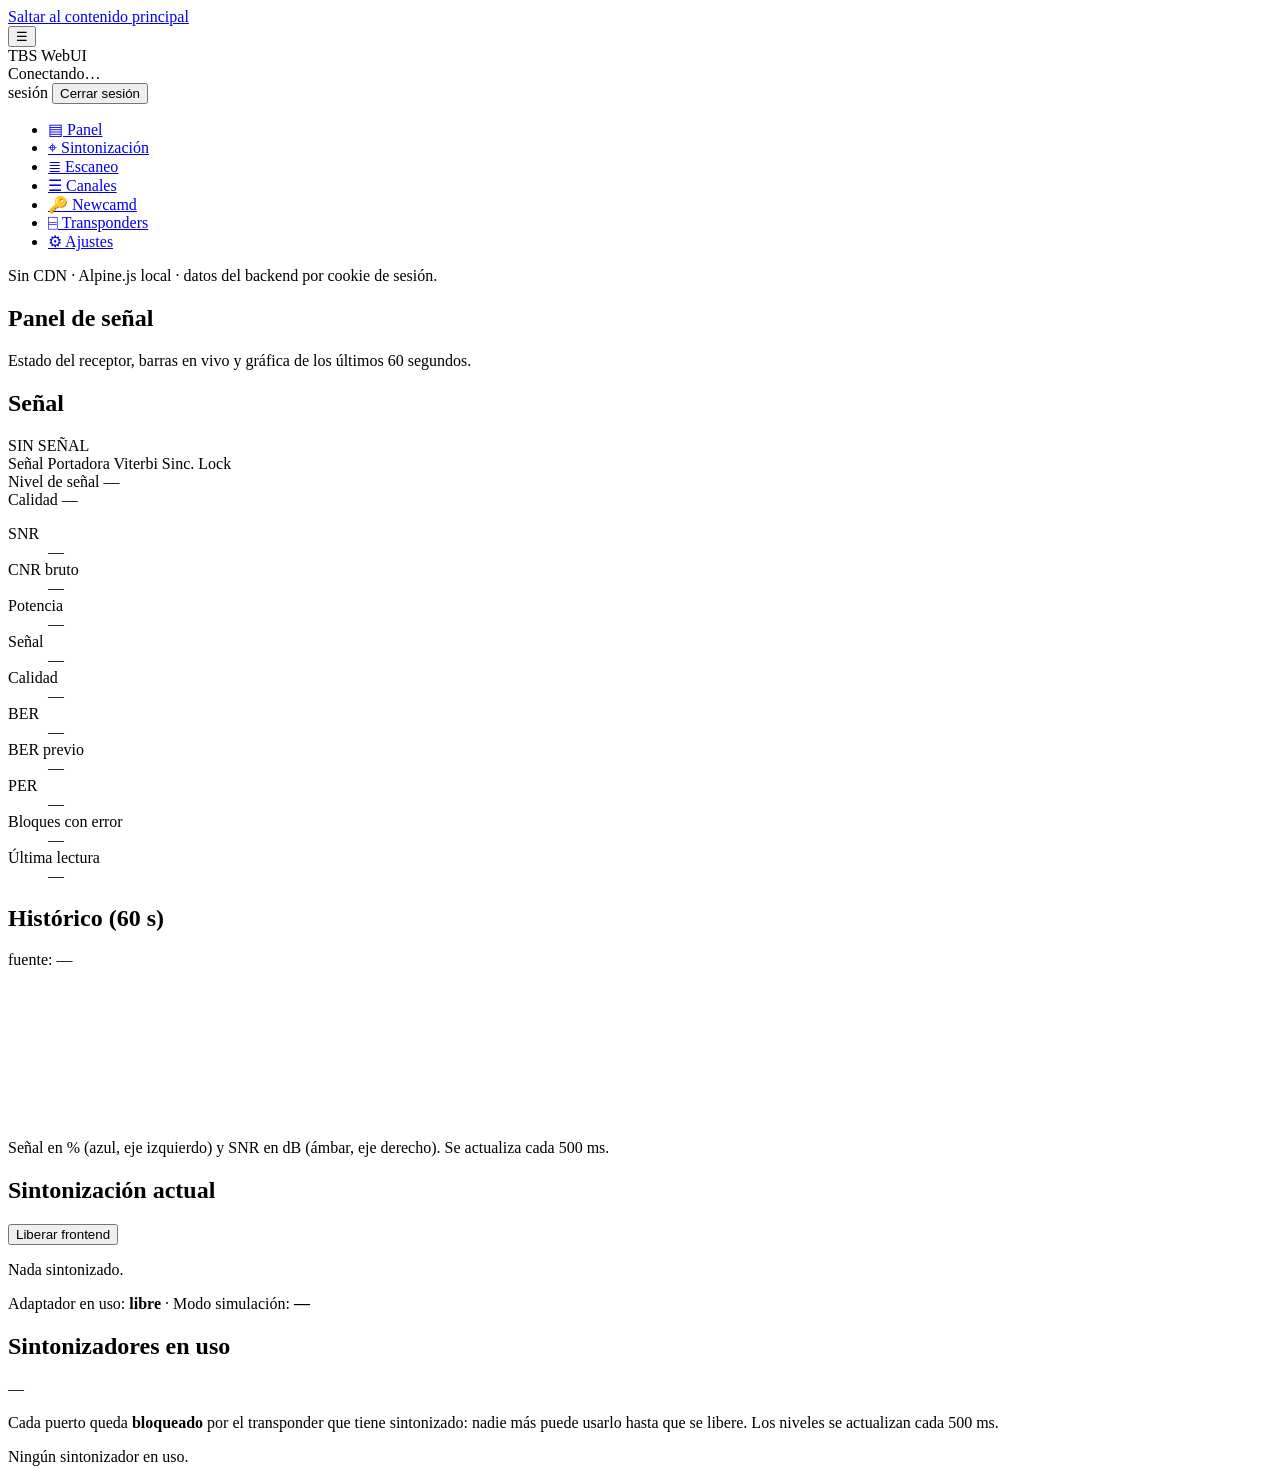
==== commit 685a1b05: "Bloqueo exclusivo por sintonizador y niveles en el cuadro de mando BLOQUEO POR SINTONIZADOR (lo pedi" ====
--- a/tbs-webui/app/web/index.html
+++ b/tbs-webui/app/web/index.html
@@ -151,6 +151,20 @@
               Adaptador en uso: <strong id="dash-locked-by">libre</strong> ·
               Modo simulación: <strong id="dash-mock-mode">—</strong>
             </p>
+          </article>
+
+          <article class="card">
+            <div class="card-head">
+              <h2>Sintonizadores en uso</h2>
+              <span class="muted small" id="tuners-count">—</span>
+            </div>
+            <p class="muted small">
+              Cada puerto queda <strong>bloqueado</strong> por el transponder que tiene sintonizado: nadie más
+              puede usarlo hasta que se libere. Los niveles se actualizan cada 500 ms.
+            </p>
+            <div id="tuners-grid" class="tuners-grid">
+              <p class="muted">Ningún sintonizador en uso.</p>
+            </div>
           </article>
         </section>
 
@@ -426,6 +440,15 @@
                 <select id="scan-adapter"></select>
               </div>
               <div class="field">
+                <span class="label">Puertos adicionales (varios sintonizadores)</span>
+                <div id="scan-ports" class="ports-list">
+                  <span class="muted small">Cargando puertos…</span>
+                </div>
+                <span class="muted small">
+                  Marca varios puertos para repartir el escaneo entre ellos (se usan uno tras otro).
+                </span>
+              </div>
+              <div class="field">
                 <span class="label">Origen del escaneo</span>
                 <div class="radios">
                   <label class="check"><input id="scan-mode-current" type="radio" name="scan-mode" value="current" checked><span>Transponder actual</span></label>
@@ -614,21 +637,31 @@
         <section class="view" data-view="transponders" aria-labelledby="h-transponders" hidden>
           <header class="view-head">
             <h1 id="h-transponders">Transponders</h1>
-            <p class="muted">Transponders guardados en la base de datos, con el número de servicios asociados.</p>
+            <p class="muted">
+              Transponders guardados. Puedes editarlos, sintonizarlos en el <strong>puerto de
+              sintonizador</strong> que elijas y borrarlos.
+            </p>
           </header>
 
           <article class="card">
-            <div class="toolbar">
+            <div class="card-head">
+              <h2>Puerto de sintonizador</h2>
+              <span class="muted small" id="tp-frontend-info">—</span>
+            </div>
+            <div class="toolbar table-actions">
+              <div class="field field-inline">
+                <label for="tp-adapter">Adaptador / frontend</label>
+                <select id="tp-adapter"></select>
+              </div>
               <div class="field field-inline">
                 <label for="tp-search">Buscar</label>
                 <input id="tp-search" type="search" placeholder="frecuencia, satélite, sistema…" autocomplete="off">
               </div>
-              <div class="toolbar-actions">
-                <button id="tp-refresh" type="button" class="btn btn-ghost btn-sm">Actualizar</button>
-              </div>
+              <button id="tp-refresh" type="button" class="btn btn-ghost btn-sm">Actualizar</button>
               <span class="toolbar-spacer"></span>
               <span class="muted small"><strong id="tp-count">0</strong> en total</span>
             </div>
+
             <div class="table-wrap">
               <table class="table">
                 <caption class="sr-only">Listado de transponders</caption>
@@ -643,14 +676,93 @@
                     <th scope="col">Modulación</th>
                     <th scope="col">Satélite</th>
                     <th scope="col">Servicios</th>
+                    <th scope="col">Última señal</th>
+                    <th scope="col" class="col-actions">Acciones</th>
                   </tr>
                 </thead>
                 <tbody id="tp-body">
-                  <tr><td colspan="9" class="muted center">Cargando…</td></tr>
+                  <tr><td colspan="11" class="muted center">Cargando…</td></tr>
                 </tbody>
               </table>
             </div>
             <p class="muted small" id="tp-status" role="status" aria-live="polite"></p>
+          </article>
+
+          <article class="card" id="tp-editor" hidden>
+            <div class="card-head">
+              <h2 id="tp-editor-title">Editar transponder</h2>
+              <span class="muted small" id="tp-editor-sub"></span>
+            </div>
+            <form id="tp-form">
+              <div class="form-grid">
+                <div class="field">
+                  <label for="tp-f-system">Sistema</label>
+                  <select id="tp-f-system">
+                    <option value="DVB-S2">DVB-S2</option>
+                    <option value="DVB-S">DVB-S</option>
+                    <option value="DVB-T2">DVB-T2</option>
+                    <option value="DVB-T">DVB-T</option>
+                    <option value="DVB-C">DVB-C</option>
+                  </select>
+                </div>
+                <div class="field">
+                  <label for="tp-f-frequency">Frecuencia (kHz)</label>
+                  <input id="tp-f-frequency" type="number" min="1" step="1" required>
+                </div>
+                <div class="field">
+                  <label for="tp-f-symbol">Symbol rate (ksps)</label>
+                  <input id="tp-f-symbol" type="number" min="1" step="1">
+                </div>
+                <div class="field">
+                  <label for="tp-f-pol">Polaridad</label>
+                  <select id="tp-f-pol">
+                    <option value="">—</option>
+                    <option value="H">H</option>
+                    <option value="V">V</option>
+                    <option value="L">L</option>
+                    <option value="R">R</option>
+                  </select>
+                </div>
+                <div class="field">
+                  <label for="tp-f-fec">FEC</label>
+                  <input id="tp-f-fec" type="text" maxlength="16" placeholder="3/4, 5/6, AUTO…">
+                </div>
+                <div class="field">
+                  <label for="tp-f-mod">Modulación</label>
+                  <input id="tp-f-mod" type="text" maxlength="16" placeholder="8PSK, QPSK…">
+                </div>
+                <div class="field">
+                  <label for="tp-f-sat">Satélite / posición</label>
+                  <input id="tp-f-sat" type="text" maxlength="32" placeholder="19.2E">
+                </div>
+                <div class="field">
+                  <label for="tp-f-rolloff">Roll-off</label>
+                  <input id="tp-f-rolloff" type="text" maxlength="8" placeholder="0.35">
+                </div>
+                <div class="field">
+                  <label for="tp-f-pilot">Pilot</label>
+                  <input id="tp-f-pilot" type="text" maxlength="16" placeholder="AUTO">
+                </div>
+                <div class="field">
+                  <label for="tp-f-inversion">Inversión</label>
+                  <input id="tp-f-inversion" type="text" maxlength="16" value="AUTO">
+                </div>
+                <div class="field">
+                  <label for="tp-f-stream">Stream ID (multistream)</label>
+                  <input id="tp-f-stream" type="number" min="0" max="255" placeholder="opcional">
+                </div>
+                <div class="field">
+                  <label for="tp-f-plp">PLP ID</label>
+                  <input id="tp-f-plp" type="number" min="0" max="255" placeholder="opcional">
+                </div>
+              </div>
+              <div class="form-actions">
+                <button id="tp-save" type="submit" class="btn btn-primary">Guardar cambios</button>
+                <button id="tp-tune" type="button" class="btn btn-ghost">Sintonizar en el puerto elegido</button>
+                <button id="tp-cancel" type="button" class="btn btn-ghost">Cancelar</button>
+                <span id="tp-result" class="muted small" role="status"></span>
+              </div>
+            </form>
           </article>
         </section>
 
@@ -768,96 +880,127 @@
           </div>
         </section>
 
-      </main>
-
-      <!-- ================= NEWCAMD ================= -->
-      <section class="view" data-view="newcamd" aria-labelledby="h-newcamd" hidden>
-        <header class="view-head">
-          <h1 id="h-newcamd">Newcamd</h1>
-          <p class="muted">
-            Servidores Newcamd propios o autorizados (card sharing). Las contraseñas se guardan
-            cifradas y nunca se muestran.
-          </p>
-        </header>
-
-        <div id="newcamd-disabled" class="callout callout-warn" hidden>
-          Newcamd está deshabilitado en el servidor (TBS_NEWCAMD_ENABLED=0).
-        </div>
-
-        <article class="card">
-          <div class="card-head">
-            <h2>Cuentas</h2>
-            <div class="form-actions">
-              <button id="newcamd-new" type="button" class="btn btn-primary btn-sm">Nueva cuenta</button>
-              <button id="newcamd-refresh" type="button" class="btn btn-ghost btn-sm">Actualizar</button>
+        <!-- ================= NEWCAMD ================= -->
+        <section class="view" data-view="newcamd" aria-labelledby="h-newcamd" hidden>
+          <header class="view-head">
+            <h1 id="h-newcamd">Newcamd</h1>
+            <p class="muted">
+              Servidores Newcamd propios o autorizados. Puedes tener varias cuentas: activa,
+              desactiva y conecta la que necesites. Las contraseñas se guardan cifradas y no se
+              muestran nunca.
+            </p>
+          </header>
+
+          <div id="newcamd-disabled" class="callout callout-warn" hidden>
+            Newcamd está deshabilitado en el servidor (TBS_NEWCAMD_ENABLED=0).
+          </div>
+
+          <article class="card" id="oscam-card">
+            <div class="card-head">
+              <h2>Tarjeta y OSCam (estado real)</h2>
+              <span class="muted small" id="oscam-summary">Consultando…</span>
+            </div>
+            <div class="toolbar table-actions">
+              <button id="oscam-refresh" type="button" class="btn btn-ghost btn-sm">↻ Actualizar estado</button>
+              <span class="toolbar-spacer"></span>
+              <span class="muted small mono" id="oscam-url"></span>
+            </div>
+            <div id="oscam-body" class="muted small">Cargando estado de OSCam…</div>
+            <div class="callout callout-warn" style="margin-top:0.8rem">
+              <strong>Importante:</strong> OSCam no usa DES estándar en Newcamd (aplica <code>doPC1()</code> y un
+              DES propio), así que un cliente en Python no puede autenticarse contra él. El descifrado lo hace
+              OSCam/Astra/TVHeadend; este panel controla el sintonizador y muestra el estado real de la tarjeta.
+            </div>
+          </article>
+
+          <article class="card">
+            <div class="card-head">
+              <h2>Cuentas</h2>
+              <span class="muted small" id="newcamd-summary">—</span>
+            </div>
+
+            <div class="toolbar table-actions">
+              <button id="newcamd-new" type="button" class="btn btn-primary btn-sm">＋ Nueva cuenta</button>
+              <button id="newcamd-refresh" type="button" class="btn btn-ghost btn-sm">↻ Actualizar</button>
+              <span class="toolbar-spacer"></span>
               <button id="newcamd-connect-all" type="button" class="btn btn-ghost btn-sm">Conectar todas</button>
               <button id="newcamd-disconnect-all" type="button" class="btn btn-ghost btn-sm">Desconectar todas</button>
             </div>
-          </div>
-
-          <div class="table-wrap">
-            <table class="table">
-              <thead>
-                <tr>
-                  <th>Estado</th>
-                  <th>Nombre</th>
-                  <th>Servidor</th>
-                  <th>Usuario</th>
-                  <th>ECM/CW</th>
-                  <th class="col-actions">Acciones</th>
-                </tr>
-              </thead>
-              <tbody id="newcamd-rows">
-                <tr><td colspan="6" class="muted">Cargando cuentas…</td></tr>
-              </tbody>
-            </table>
-          </div>
-
-          <form id="newcamd-form" class="form-grid" hidden>
-            <div class="field">
-              <label for="nc-name">Nombre</label>
-              <input id="nc-name" type="text" maxlength="64" required placeholder="mi-servidor">
-            </div>
-            <div class="field">
-              <label for="nc-host">Servidor (host o IP)</label>
-              <input id="nc-host" type="text" maxlength="255" required placeholder="192.168.1.50">
-            </div>
-            <div class="field">
-              <label for="nc-port">Puerto</label>
-              <input id="nc-port" type="number" min="1" max="65535" value="50001">
-            </div>
-            <div class="field">
-              <label for="nc-user">Usuario</label>
-              <input id="nc-user" type="text" maxlength="64" autocomplete="off">
-            </div>
-            <div class="field">
-              <label for="nc-pass">Contraseña</label>
-              <input id="nc-pass" type="password" maxlength="128" autocomplete="new-password" placeholder="(sin cambios)">
-            </div>
-            <div class="field">
-              <label for="nc-deskey">Deskey (28 hex)</label>
-              <input id="nc-deskey" type="text" maxlength="32" value="0102030405060708091011121314">
-            </div>
-            <div class="field field-check">
-              <label class="check"><input id="nc-enabled" type="checkbox" checked><span>Habilitada</span></label>
-            </div>
-            <div class="field field-check">
-              <label class="check"><input id="nc-auto" type="checkbox"><span>Conectar al arrancar</span></label>
-            </div>
-            <div class="field field-wide">
-              <label for="nc-notes">Notas</label>
-              <input id="nc-notes" type="text" maxlength="500" placeholder="opcional">
-            </div>
-            <div class="form-actions field-wide">
-              <button id="nc-save" type="submit" class="btn btn-primary">Guardar</button>
-              <button id="nc-test" type="button" class="btn btn-ghost">Probar conexión</button>
-              <button id="nc-cancel" type="button" class="btn btn-ghost">Cancelar</button>
-              <span id="nc-result" class="muted small" role="status"></span>
-            </div>
-          </form>
-        </article>
-      </section>
-
+
+            <div class="table-wrap">
+              <table class="table">
+                <thead>
+                  <tr>
+                    <th>Estado</th>
+                    <th>Nombre</th>
+                    <th>Servidor</th>
+                    <th>Usuario</th>
+                    <th>ECM / CW</th>
+                    <th class="col-actions">Acciones</th>
+                  </tr>
+                </thead>
+                <tbody id="newcamd-rows">
+                  <tr><td colspan="6" class="muted">Cargando cuentas…</td></tr>
+                </tbody>
+              </table>
+            </div>
+          </article>
+
+          <article class="card" id="newcamd-editor" hidden>
+            <div class="card-head">
+              <h2 id="newcamd-editor-title">Nueva cuenta</h2>
+              <span class="muted small">Los campos marcados con * son obligatorios</span>
+            </div>
+
+            <form id="newcamd-form">
+              <div class="form-grid">
+                <div class="field">
+                  <label for="nc-name">Nombre *</label>
+                  <input id="nc-name" type="text" maxlength="64" required placeholder="mi-servidor">
+                </div>
+                <div class="field">
+                  <label for="nc-host">Servidor (host o IP) *</label>
+                  <input id="nc-host" type="text" maxlength="255" required placeholder="192.168.1.50">
+                </div>
+                <div class="field">
+                  <label for="nc-port">Puerto *</label>
+                  <input id="nc-port" type="number" min="1" max="65535" value="50001">
+                </div>
+                <div class="field">
+                  <label for="nc-user">Usuario</label>
+                  <input id="nc-user" type="text" maxlength="64" autocomplete="off" placeholder="usuario">
+                </div>
+                <div class="field">
+                  <label for="nc-pass">Contraseña</label>
+                  <input id="nc-pass" type="password" maxlength="128" autocomplete="new-password" placeholder="(sin cambios)">
+                </div>
+                <div class="field">
+                  <label for="nc-deskey">Deskey (28 hex)</label>
+                  <input id="nc-deskey" type="text" maxlength="32" value="0102030405060708091011121314" class="mono">
+                </div>
+                <div class="field field-check">
+                  <label class="check"><input id="nc-enabled" type="checkbox" checked><span>Cuenta habilitada</span></label>
+                </div>
+                <div class="field field-check">
+                  <label class="check"><input id="nc-auto" type="checkbox"><span>Conectar al arrancar</span></label>
+                </div>
+                <div class="field field-wide">
+                  <label for="nc-notes">Notas</label>
+                  <input id="nc-notes" type="text" maxlength="500" placeholder="opcional (operador, satélite…)">
+                </div>
+              </div>
+
+              <div class="form-actions">
+                <button id="nc-save" type="submit" class="btn btn-primary">Crear cuenta</button>
+                <button id="nc-test" type="button" class="btn btn-ghost">Probar conexión</button>
+                <button id="nc-cancel" type="button" class="btn btn-ghost">Cancelar</button>
+                <span id="nc-result" class="muted small" role="status"></span>
+              </div>
+            </form>
+          </article>
+        </section>
+
+      </main>
     </div>
   </div>
 
